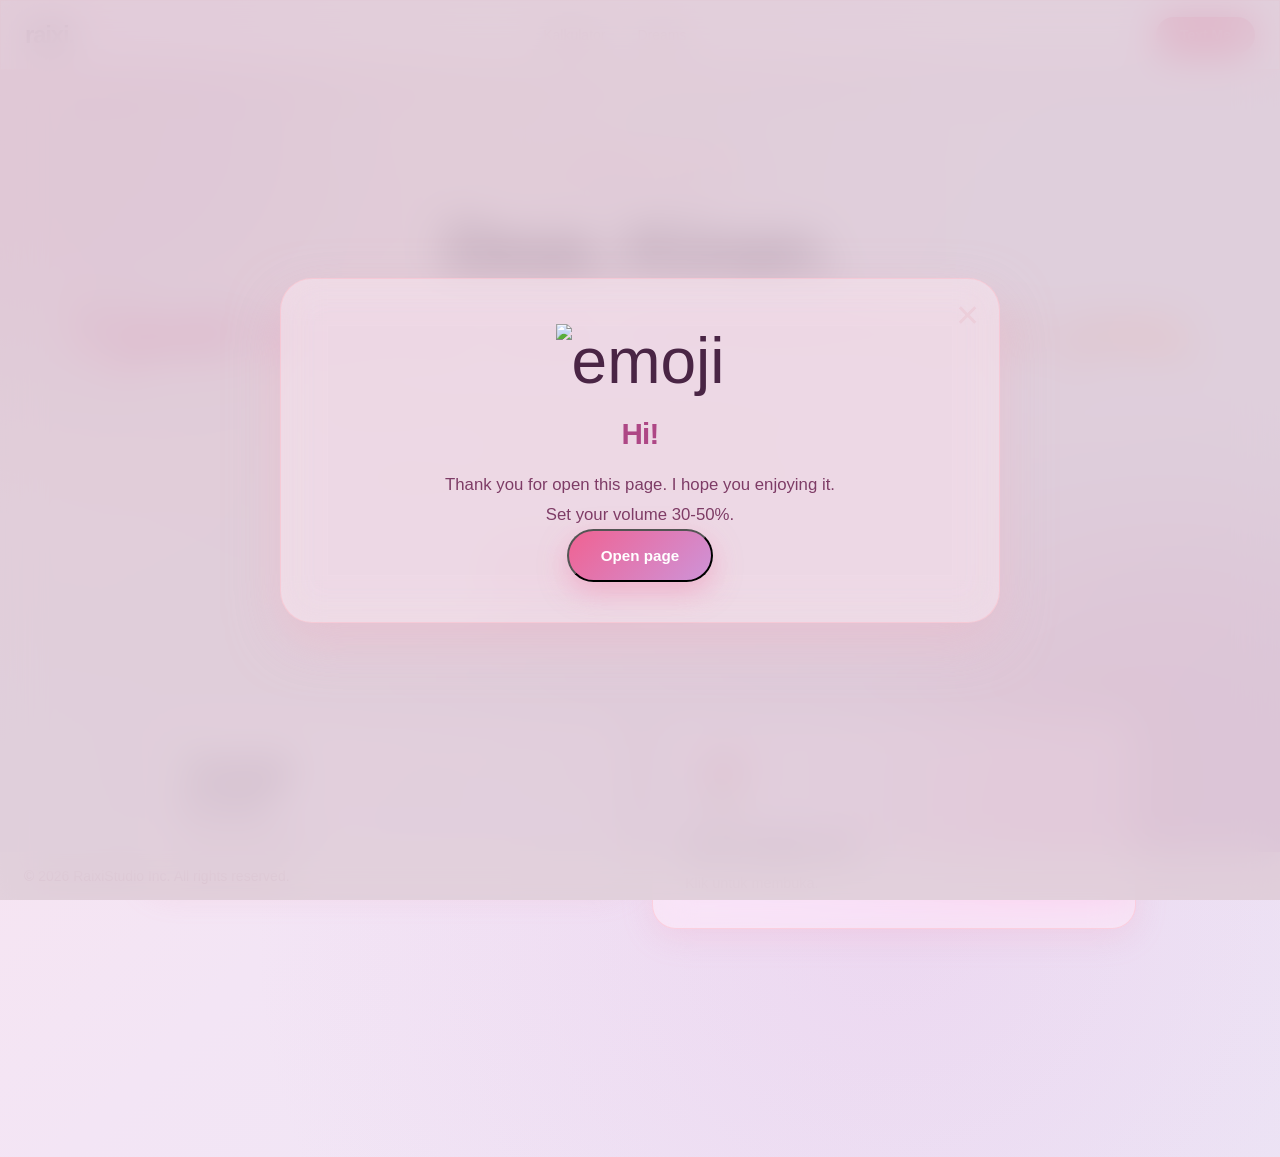
==== index.html @ 8eab678b "new file:   index.html new file:   kalkulator 2/index.html new file:   kalkulator 2/script.js new fi" ====
<!doctype html>
<html lang="id">
  <head>
    <meta charset="UTF-8" />
    <meta name="viewport" content="width=device-width, initial-scale=1.0" />
    <title>Dear, Ariva Kinanti Zalfa.</title>
    <link rel="stylesheet" href="./style.css" />
  </head>
  <body class="liquid-bg">
    <audio id="bgMusic" loop>
      <source src="./src/miab.mp3" type="audio/mpeg" />
    </audio>
    <!-- Ambient Blobs -->
    <div class="blob-container">
      <div class="liquid-blob blob-1"></div>
      <div class="liquid-blob blob-2"></div>
      <div class="liquid-blob blob-3"></div>
    </div>

    <!-- Navigation -->
    <nav class="liquid-glass">
      <div class="nav-logo">raixi.</div>
      <div class="nav-links-wrapper">
        <ul class="nav-links">
          <li><a href="./kalkulator 2/index.html">Kalkulator</a></li>
          <li>
            <a href="#" data-card="rhythms">Dreams</a>
          </li>
        </ul>
      </div>

      <div class="nav-actions">
        <a href="https://wa.me/message/WAM67ZUUIQFOC1"
          ><button class="btn-buy">Text Me</button></a
        >
        <button class="hamburger" id="hamburger" aria-label="Open menu">
          ☰
        </button>
      </div>
    </nav>

    <!-- Mobile Menu -->
    <div class="mobile-menu" id="mobile-menu" aria-hidden="true">
      <div class="mobile-menu-header">
        <div class="mobile-menu-logo">raixi.</div>
        <button class="close-btn" id="close-menu" aria-label="Close menu">
          ✕
        </button>
      </div>

      <ul class="mobile-nav-links">
        <li><a href="./kalkulator 2/index.html">Kalkulator</a></li>
        <li>
          <a href="#" data-card="rhythms">Dreams</a>
        </li>
      </ul>

      <a href="https://wa.me/message/WAM67ZUUIQFOC1"
        ><button class="mobile-buy-btn">Text Me</button></a
      >
    </div>
    <div class="welcome-popup" id="welcome-popup">
      <div class="popup-content liquid-glass">
        <button class="popup-close" id="popup-close">✕</button>

        <div class="popup-body">
          <span class="popup-emoji">
            <img
              src="./src/My-Melody.png"
              alt="emoji"
              class="popup-emoji-img"
            />
          </span>
          <h2>Hi!</h2>
          <p>
            Thank you for open this page. I hope you enjoying it.<br />
            Set your volume 30-50%.
          </p>
        </div>
        <button class="btn-primary" id="popup-open-btn">Open page</button>
      </div>
    </div>

    <!-- APPLE-STYLE MODAL - Warna sesuai style kamu -->
    <div class="apple-modal" id="apple-modal">
      <div class="modal-inner liquid-glass">
        <button class="apple-close" id="apple-close">✕</button>

        <div class="modal-icon-big" id="modal-icon-big"></div>
        <h2 class="modal-title-big" id="modal-title-big"></h2>

        <div class="modal-text" id="modal-text"></div>

        <button class="btn-primary" onclick="closeAppleModal()">Tutup</button>
      </div>
    </div>

    <!-- Main Content -->
    <main>
      <div class="hero">
        <span class="badge liquid-glass">Hi, How are you today?</span>

        <h1 class="headline">
          Dear, Kinan.<br />
          <span class="gradient-text">I just wanna say something to you.</span>
        </h1>

        <p class="subtext">
          Scroll down to see the card or click the left button. After you open
          the all card, click the Lost record button.<br />
          In header/menu bar explore the Calculator and Dreams content.
        </p>

        <div class="cta-group">
          <a href="#firstm" class="btn-primary">Click here</a>
          <a href="scrapbook_walkman.html" class="btn-ghost">Lost record</a>
        </div>

        <!-- Cards -->
        <div class="cards" id="firstm">
          <div class="card liquid-glass" data-card="1">
            <span class="card-icon">
              <img src="./src/melodi3.png" alt="emoji" class="popup-emoji-img"
            /></span>
            <h3 class="card-title">First Mail</h3>
            <p class="card-desc">klik untuk membuka.</p>
          </div>
          <div class="card liquid-glass" data-card="2">
            <span class="card-icon">
              <img src="./src/melodi2.png" alt="emoji" class="popup-emoji-img"
            /></span>
            <h3 class="card-title">Baca judulnya aja...</h3>
            <p class="card-desc">Klik untuk membuka.</p>
          </div>
        </div>
      </div>
    </main>
    <div class="spacer"></div>
    <!-- Footer -->
    <footer>
      <div class="footer-inner">
        <div class="footer-copy">
          © 2026 RaixiStudio Inc. All rights reserved.
        </div>
      </div>
    </footer>
    <script src="./script.js"></script>
  </body>
</html>
---- style.css ----
/* ============================================
   Reset & Base
=========================================== */
*,
*::before,
*::after {
  box-sizing: border-box;
  margin: 0;
  padding: 0;
}

html {
  scroll-behavior: smooth;
}

body {
  font-family:
    -apple-system, BlinkMacSystemFont, "SF Pro Display", "Helvetica Neue",
    Helvetica, Arial, sans-serif;
  color: #4a2545;
  min-height: 100vh;
  display: flex;
  flex-direction: column;
  -webkit-font-smoothing: antialiased;
  -moz-osx-font-smoothing: grayscale;
  overflow-x: hidden;
}

a {
  text-decoration: none;
  color: inherit;
}

/* Background */
.liquid-bg {
  background:
    radial-gradient(
      circle at 30% 20%,
      rgba(255, 182, 193, 0.25) 0%,
      transparent 50%
    ),
    radial-gradient(
      circle at 70% 80%,
      rgba(221, 160, 221, 0.2) 0%,
      transparent 50%
    ),
    linear-gradient(135deg, #fce4ec 0%, #f3e5f5 50%, #ede7f6 100%);
}

/* Blobs */
.blob-container {
  position: fixed;
  inset: 0;
  pointer-events: none;
  z-index: 0;
  overflow: hidden;
}

.liquid-blob {
  position: absolute;
  border-radius: 50%;
  filter: blur(80px);
  opacity: 0.28;
  animation: float 20s infinite ease-in-out alternate;
}

.blob-1 {
  width: 500px;
  height: 500px;
  top: -15%;
  left: -15%;
  background: linear-gradient(90deg, #f48fb1, #ce93d8);
}
.blob-2 {
  width: 550px;
  height: 550px;
  bottom: -20%;
  right: -15%;
  background: linear-gradient(90deg, #f06292, #ba68c8);
  animation-delay: 6s;
}
.blob-3 {
  width: 400px;
  height: 400px;
  top: 45%;
  left: 45%;
  background: linear-gradient(90deg, #f8bbd0, #e1bee7);
  animation-delay: 12s;
  opacity: 0.2;
}

@keyframes float {
  0% {
    transform: translate(0, 0) scale(1);
  }
  100% {
    transform: translate(60px, -80px) scale(1.1);
  }
}

/* Liquid Glass */
.liquid-glass {
  background: rgba(255, 240, 245, 0.45);
  -webkit-backdrop-filter: blur(20px) saturate(150%);
  backdrop-filter: blur(20px) saturate(150%);
  border: 1px solid rgba(255, 182, 193, 0.45);
  box-shadow: 0 8px 32px rgba(244, 143, 177, 0.18);
}

/* Navigation */
nav {
  position: sticky;
  top: 0;
  z-index: 50;
  width: 100%;
  padding: 1rem 1.5rem;
  display: flex;
  justify-content: space-between;
  align-items: center;
  border-bottom: 1px solid rgba(244, 143, 177, 0.25);
}

.nav-logo {
  font-size: 1.5rem;
  font-weight: 600;
  letter-spacing: -0.05em;
  cursor: pointer;
  font-family:
    -apple-system, BlinkMacSystemFont, "SF Pro Display", Helvetica, Arial,
    sans-serif;
}

.nav-links {
  display: flex;
  gap: 2rem;
  list-style: none;
}

.nav-links a {
  font-size: 0.875rem;
  font-weight: 500;
  color: #9c4d6e;
  transition: color 0.2s;
}

.nav-links a:hover {
  color: #6a1b4d;
}

.nav-actions {
  display: flex;
  align-items: center;
  gap: 1rem;
}

.btn-buy {
  background: #f06292;
  color: #fff;
  font-size: 0.875rem;
  font-weight: 600;
  padding: 0.625rem 1.5rem;
  border-radius: 9999px;
  border: none;
  cursor: pointer;
  transition: all 0.2s;
  font-family: -apple-system, BlinkMacSystemFont, Helvetica, Arial, sans-serif;
}

.btn-buy:hover {
  background: #e91e8c;
}
.btn-buy:active {
  transform: scale(0.95);
}

.hamburger {
  display: none;
  background: none;
  border: none;
  color: #9c4d6e;
  font-size: 1.75rem;
  cursor: pointer;
}

/* Mobile Menu */
.mobile-menu {
  display: none;
  position: fixed;
  inset: 0;
  background: rgba(252, 228, 236, 0.97);
  -webkit-backdrop-filter: blur(24px);
  backdrop-filter: blur(24px);
  z-index: 100;
  padding: 1.5rem;
  overflow: auto;
}

.mobile-menu.open {
  display: block;
}

.mobile-menu-header {
  display: flex;
  justify-content: space-between;
  align-items: center;
  margin-bottom: 2.5rem;
}

.mobile-menu-logo {
  font-size: 1.5rem;
  font-weight: 600;
  letter-spacing: -0.05em;
  font-family:
    -apple-system, BlinkMacSystemFont, "SF Pro Display", Helvetica, Arial,
    sans-serif;
}

.close-btn {
  background: none;
  border: none;
  color: #9c4d6e;
  font-size: 2rem;
  cursor: pointer;
}

.mobile-nav-links {
  list-style: none;
  display: flex;
  flex-direction: column;
  gap: 2rem;
}

.mobile-nav-links a {
  font-size: 1.5rem;
  font-weight: 500;
  color: #7b2d5e;
}

.mobile-buy-btn {
  margin-top: 3rem;
  width: 100%;
  background: #f06292;
  color: #fff;
  padding: 1.25rem;
  border-radius: 1.5rem;
  font-size: 1.25rem;
  font-weight: 600;
  cursor: pointer;
  font-family: -apple-system, BlinkMacSystemFont, Helvetica, Arial, sans-serif;
}

/* Hero & Content */
.hero {
  display: flex;
  flex-direction: column;
  align-items: center;
  justify-content: center;
  text-align: center;
  min-height: calc(100vh - 180px);
  padding: 5rem 1.5rem;
}

.badge {
  display: inline-block;
  padding: 0.5rem 1.25rem;
  font-size: 0.7rem;
  font-weight: 500;
  letter-spacing: 0.15em;
  border-radius: 9999px;
  border: 1px solid rgba(240, 98, 146, 0.35);
  color: #c2185b;
  margin-bottom: 2rem;
  text-transform: uppercase;
}

.headline {
  font-family:
    -apple-system, BlinkMacSystemFont, "SF Pro Display", Helvetica, Arial,
    sans-serif;
  font-size: clamp(2.5rem, 8vw, 4.5rem);
  font-weight: 700;
  letter-spacing: -0.03em;
  line-height: 1.1;
  margin-bottom: 1.5rem;
}

.gradient-text {
  background: linear-gradient(90deg, #f06292, #ce93d8, #ffab91);
  background-clip: text;
  -webkit-text-fill-color: transparent;
}

.subtext {
  font-size: clamp(1rem, 2.5vw, 1.25rem);
  color: #9c5b7a;
  max-width: 42rem;
  margin-bottom: 3rem;
  line-height: 1.7;
}

.cta-group {
  display: flex;
  flex-wrap: wrap;
  gap: 1rem;
  justify-content: center;
  margin-bottom: 5rem;
}

.btn-primary,
.btn-ghost {
  padding: 1rem 2rem;
  border-radius: 9999px;
  font-weight: 600;
  font-size: 0.95rem;
  cursor: pointer;
  transition: all 0.2s;
  font-family: -apple-system, BlinkMacSystemFont, Helvetica, Arial, sans-serif;
}

.btn-primary {
  background: linear-gradient(135deg, #f06292, #ce93d8);
  color: #fff;
  box-shadow: 0 10px 30px rgba(240, 98, 146, 0.35);
}

.btn-ghost {
  background: rgba(255, 240, 245, 0.5);
  border: 1px solid rgba(240, 98, 146, 0.3);
  color: #9c4d6e;
}

.cards {
  display: grid;
  grid-template-columns: repeat(auto-fit, minmax(280px, 1fr));
  gap: 1.5rem;
  width: 100%;
  max-width: 62rem;
  margin-top: 2.5rem;
}

.card {
  padding: 2rem;
  border-radius: 1.5rem;
  transition: all 0.4s;
  text-align: left;
}

.card:hover {
  transform: translateY(-6px);
  background: rgba(255, 220, 235, 0.55);
}

.card-icon {
  font-size: 2.5rem;
  margin-bottom: 1.25rem;
}
.card-title {
  font-size: 1.25rem;
  font-weight: 600;
  margin-bottom: 0.75rem;
  font-family:
    -apple-system, BlinkMacSystemFont, "SF Pro Display", Helvetica, Arial,
    sans-serif;
}
.card-desc {
  color: #9c5b7a;
  font-size: 0.9rem;
  line-height: 1.65;
}

/* Footer */
footer {
  position: sticky;
  bottom: 0;
  z-index: 50;
  width: 100%;
  background: rgba(255, 240, 245, 0.709);
}

.footer-inner {
  max-width: 100%;
  padding: 1rem 1.5rem;
  display: flex;
  justify-content: space-between;
  align-items: center;
  gap: 1.5rem;
  margin: 0;
}

.footer-copy,
.footer-links a,
.footer-built {
  color: #9c4d6e;
  font-size: 0.875rem;
}

.footer-links {
  display: flex;
  gap: 1.5rem;
}
/* Card height fix */
.cards {
  align-items: start;
}

/* =============== WELCOME POP-UP (Matching Style) =============== */
.welcome-popup {
  display: none;
  position: fixed;
  inset: 0;
  background: rgba(217, 200, 211, 0.752);
  -webkit-backdrop-filter: blur(20px);
  backdrop-filter: blur(20px);
  z-index: 999;
  align-items: center;
  justify-content: center;
  padding: 1rem;
}

.popup-content {
  max-width: 720px;
  width: 100%;
  border-radius: 2rem;
  padding: 2.8rem 2rem 2.5rem;
  text-align: center;
  position: relative;
  box-shadow: 0 20px 50px rgba(233, 187, 203, 0.602);
  animation: popupAppear 0.5s ease-out forwards;
}

@keyframes popupAppear {
  from {
    opacity: 0;
    transform: scale(0.7) translateY(40px);
  }
  to {
    opacity: 1;
    transform: scale(1) translateY(0);
  }
}

.popup-emoji {
  font-size: 4rem;
  margin-bottom: 1.2rem;
  display: block;
}

.popup-content h2 {
  font-size: 1.85rem;
  font-weight: 700;
  color: #ae4785;
  margin-bottom: 1.2rem;
  letter-spacing: -0.03em;
}

.popup-body p {
  color: #7e3c66;
  line-height: 1.75;
  font-size: 1.05rem;
}

.popup-close {
  position: absolute;
  top: 1.2rem;
  right: 1.2rem;
  background: none;
  border: none;
  font-size: 1.9rem;
  color: #ecceda;
  cursor: pointer;
  transition: all 0.2s;
}

.popup-close:hover {
  transform: rotate(90deg);
  color: #a07687;
}

/* =============== APPLE-STYLE MODAL (Warna sesuai theme kamu) =============== */
.apple-modal {
  display: none;
  position: fixed;
  inset: 0;
  background: rgba(223, 195, 213, 0.514);
  -webkit-backdrop-filter: blur(20px);
  backdrop-filter: blur(20px);
  z-index: 300;
  align-items: center;
  justify-content: center;
  padding: 1rem;
}

.modal-inner {
  max-width: 800px;
  width: 100%;
  border-radius: 24px;
  padding: 2.8rem 2.2rem 2.5rem;
  position: relative;
  box-shadow: 0 25px 60px rgba(244, 143, 177, 0.35);
}

.apple-close {
  position: absolute;
  top: 1.2rem;
  right: 1.2rem;
  font-size: 1.9rem;
  background: none;
  border: none;
  color: #9c4d6e;
  cursor: pointer;
  width: 44px;
  height: 44px;
  display: flex;
  align-items: center;
  justify-content: center;
  border-radius: 50%;
  transition: 0.3s;
}

.apple-close:hover {
  background: rgba(244, 143, 177, 0.25);
  transform: rotate(90deg);
}

.modal-icon-big {
  font-size: 4.8rem;
  text-align: center;
  margin-bottom: 1.5rem;
  line-height: 1;
}

.modal-title-big {
  text-align: center;
  font-size: 2rem;
  font-weight: 700;
  color: #6a1b4d;
  margin-bottom: 2rem;
  letter-spacing: -0.03em;
}

.modal-text {
  color: #6a1b4d;
  line-height: 1.85;
  font-size: 1.07rem;
  margin-bottom: 2.5rem;
  text-align: justify;
}

.modal-text p {
  margin-bottom: 1.5rem;
}

.spacer {
  height: 100px; /* atau nilai tertentu */
}
/* =============== RESPONSIVE NAVBAR =============== */
@media (max-width: 768px) {
  .nav-links-wrapper {
    display: none;
  }

  .hamburger {
    display: block;
  }

  /* Tambahkan ini */
  .nav-actions .btn-buy {
    display: none;
  }
}

.popup-emoji-img {
  width: 80px;
  height: 80px;
  object-fit: contain;
}
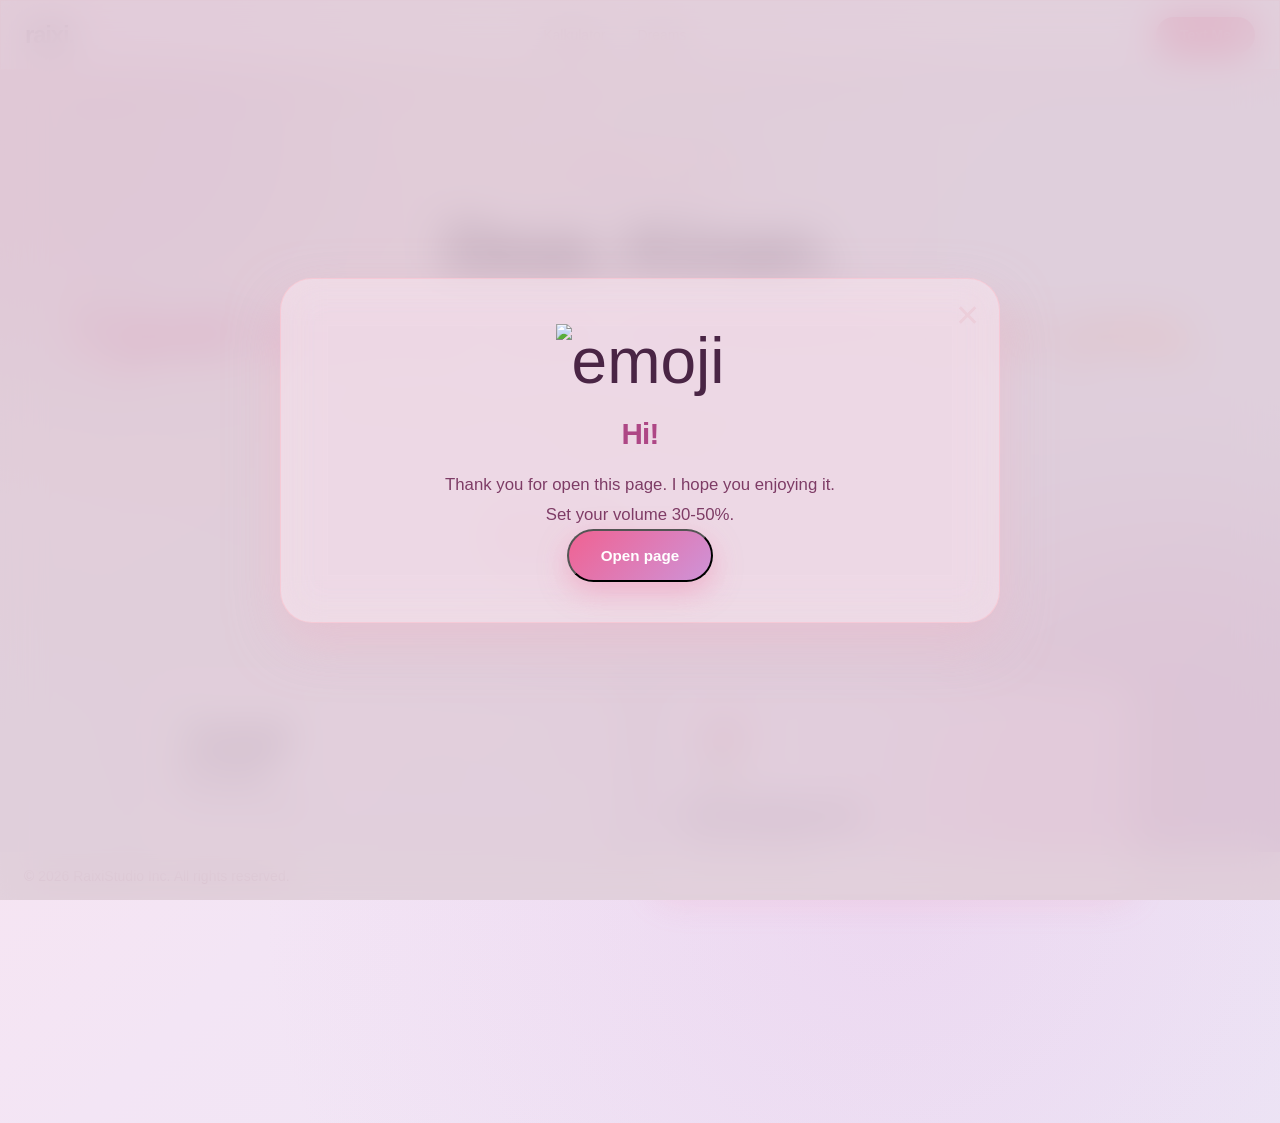
==== commit 7b410026: "modified:   index.html modified:   script.js modified:   style.css" ====
--- a/index.html
+++ b/index.html
@@ -106,9 +106,9 @@
         </h1>
 
         <p class="subtext">
-          Scroll down to see the card or click the left button. After you open
-          the all card, click the Lost record button.<br />
-          In header/menu bar explore the Calculator and Dreams content.
+          Hi! This website is only dedicated to you, you can explore all page.
+          :D<br />
+          I made it in 2 weeks.
         </p>
 
         <div class="cta-group">
--- a/style.css
+++ b/style.css
@@ -1,6 +1,3 @@
-/* ============================================
-   Reset & Base
-=========================================== */
 *,
 *::before,
 *::after {
@@ -497,6 +494,8 @@
   padding: 2.8rem 2.2rem 2.5rem;
   position: relative;
   box-shadow: 0 25px 60px rgba(244, 143, 177, 0.35);
+  max-height: 85vh;
+  overflow-y: auto;
 }
 
 .apple-close {
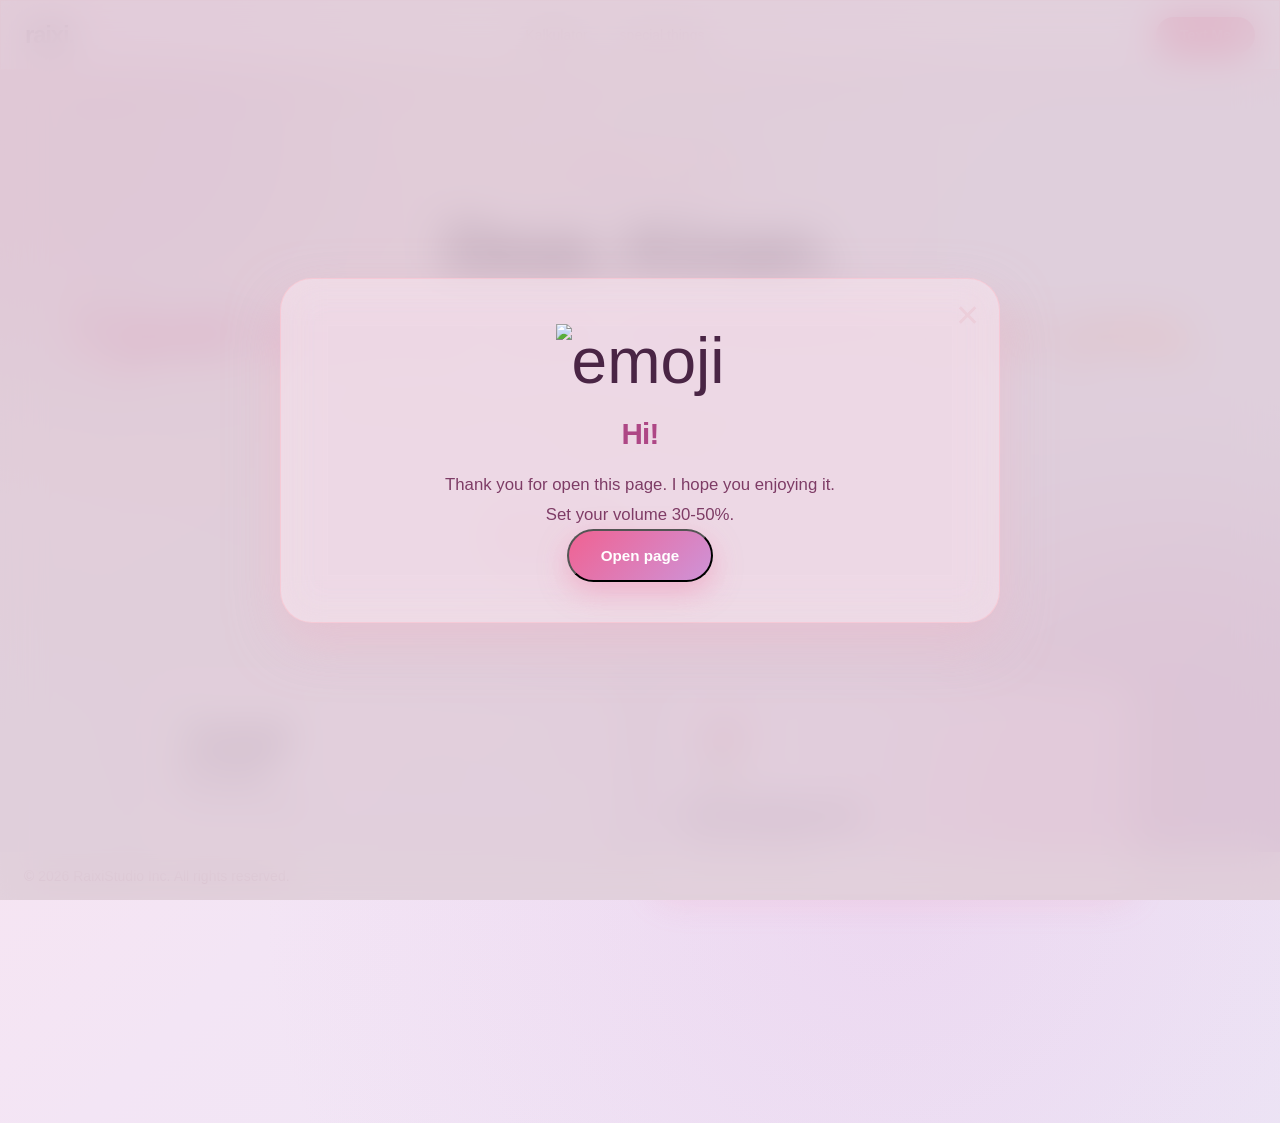
==== commit 47f34498: "modified:   index.html" ====
--- a/index.html
+++ b/index.html
@@ -24,7 +24,7 @@
         <ul class="nav-links">
           <li><a href="./kalkulator 2/index.html">Kalkulator</a></li>
           <li>
-            <a href="#" data-card="rhythms">Dreams</a>
+            <a href="#" data-card="rhythms">special things</a>
           </li>
         </ul>
       </div>
@@ -51,7 +51,7 @@
       <ul class="mobile-nav-links">
         <li><a href="./kalkulator 2/index.html">Kalkulator</a></li>
         <li>
-          <a href="#" data-card="rhythms">Dreams</a>
+          <a href="#" data-card="rhythms">special things</a>
         </li>
       </ul>
 
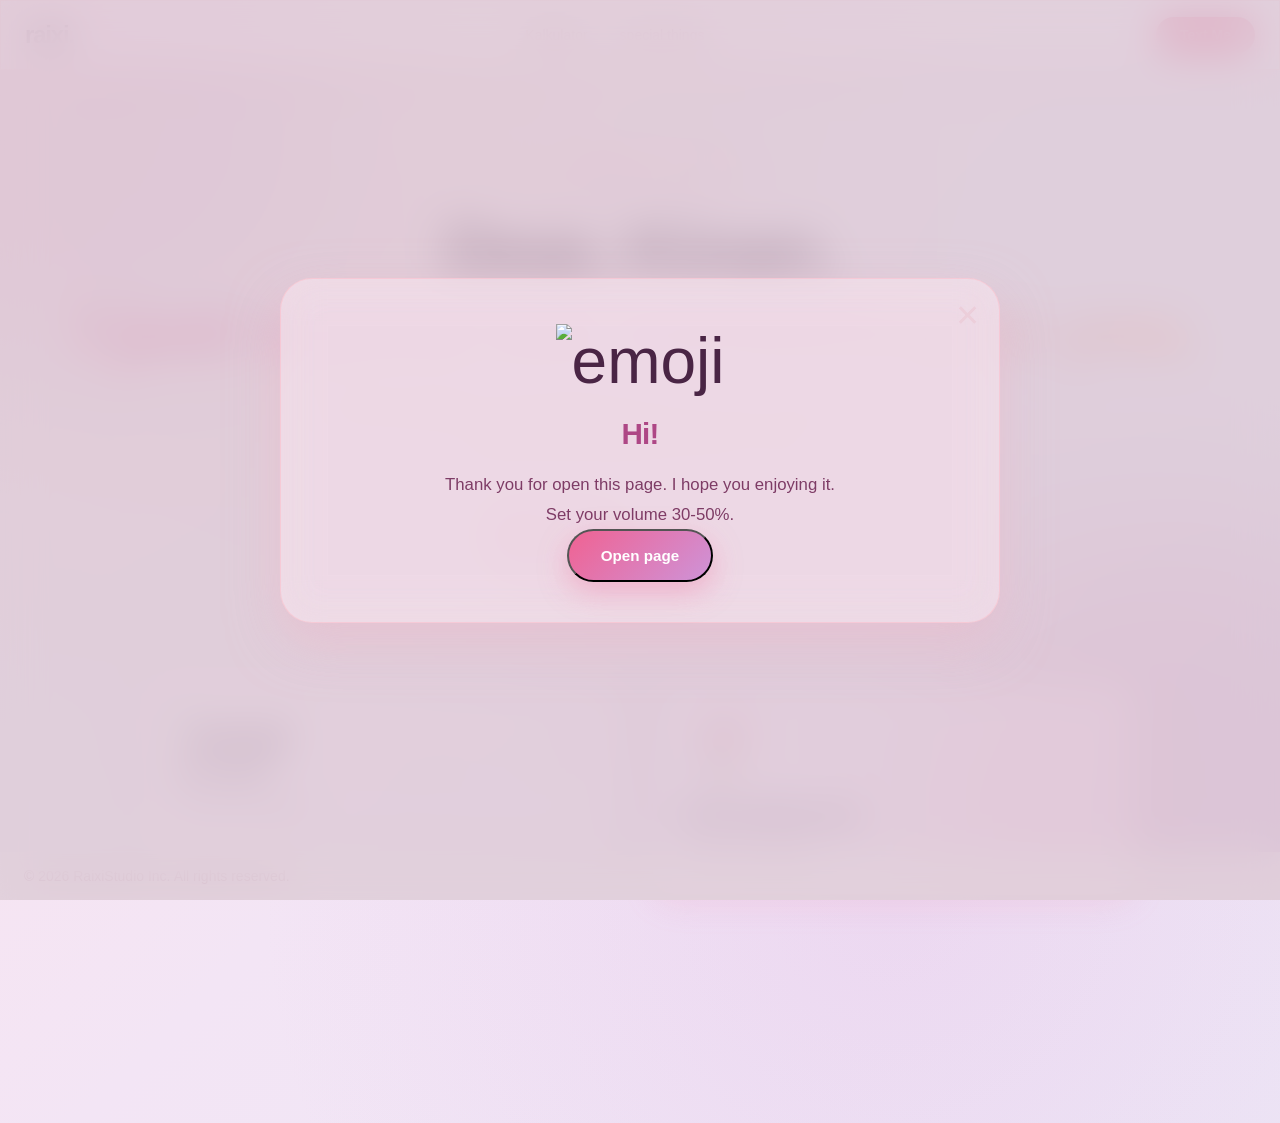
==== commit cd309101: "modified:   index.html" ====
--- a/index.html
+++ b/index.html
@@ -108,7 +108,7 @@
         <p class="subtext">
           Hi! This website is only dedicated to you, you can explore all page.
           :D<br />
-          I made it in 2 weeks.
+          buka semua yang ada di web ini yaaa!
         </p>
 
         <div class="cta-group">
